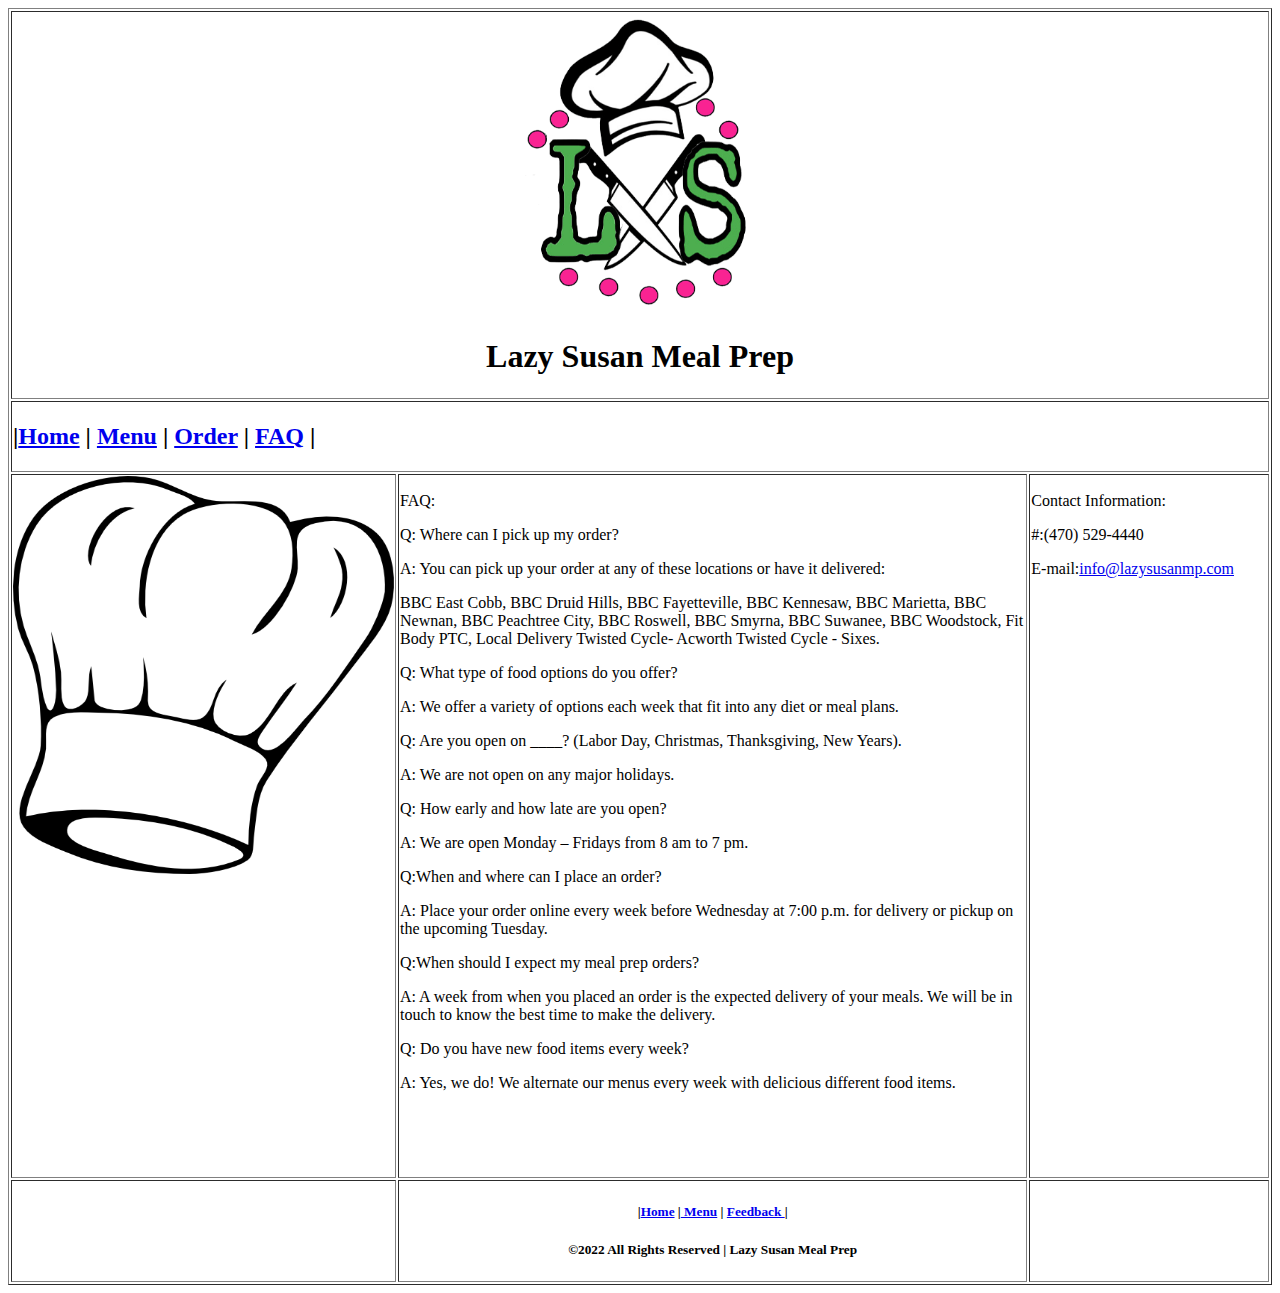
==== lazysusanFAQ.html @ 2cd12428 "My First Commit" ====
<!doctype html>
<html><!-- InstanceBegin template="/Templates/lazysusanmain.dwt" codeOutsideHTMLIsLocked="false" -->
<head>
<meta charset="utf-8">
<!-- InstanceBeginEditable name="doctitle" -->
<title>FAQ</title>
<!-- InstanceEndEditable -->
<!-- InstanceBeginEditable name="head" -->
<!-- InstanceEndEditable -->
<link href="../../CSS/lazysusancss.css" rel="stylesheet" type="text/css">
</head>

<body>
<table width="100%" height="535" border="1">
  <tbody>
    <tr>
      <td height="99" colspan="3" align="center"><img src="logo3.png" width="247" height="300" alt=""/> <h1>Lazy Susan Meal Prep</h1></td>
    </tr>
    <tr>
      <td height="47" colspan="3" valign="middle"><nav>
      <h2>|<a href="lazysusanhome.html">Home</a> | <a href="lazysusanmenu.html">Menu</a> | <a href="lazysusanorder.html">Order</a> | <a href="lazysusanFAQ.html">FAQ</a> |</h2></nav></td>
    </tr>
    <tr>
      <td width="20%" valign="top"><!-- InstanceBeginEditable name="rightpanel" --><img src="clipart16385.png" width="381" height="398" alt=""/><!-- InstanceEndEditable --></td>
      <td width="60%" height="192" valign="top"><!-- InstanceBeginEditable name="maincontent" -->
        <p>FAQ:</p>
        <p>Q: Where can I pick up my order? </p>
        <p>A: You can pick up your order at any of these locations or have it delivered:</p>
        <p>BBC East Cobb,
BBC Druid Hills,
BBC Fayetteville,
BBC Kennesaw,
BBC Marietta,
BBC Newnan,
BBC Peachtree City,
BBC Roswell,
BBC Smyrna,
BBC Suwanee,
BBC Woodstock,
Fit Body PTC,
Local Delivery
Twisted Cycle- Acworth
Twisted Cycle - Sixes.</p>
        <p>Q: What type of food options do you offer?</p>
        <p>A: We offer a variety of options each week that fit into any diet or meal plans.        </p>
        <p>Q: Are you open on ____? (Labor Day, Christmas,  Thanksgiving, New Years). </p>
        <p>A: We are not open on any major holidays.  </p>
        <p>Q: How early and how late are you open? </p>
        <p>A: We are open Monday – Fridays from 8 am to 7 pm.</p>
        <p>Q:When and where can I place an order? </p>
        <p>A: Place your order online every week before Wednesday at 7:00 p.m. for delivery or pickup on the upcoming Tuesday.</p>
        <p>Q:When should I expect my meal prep orders? </p>
        <p>A: A week from when you placed an order is the expected  delivery of your meals. We will be in touch to know the best time to make the  delivery. </p>
        <p>Q: Do you have new food items every week? </p>
        A: Yes, we do! We alternate our menus every week with  delicious different food items.
        <p>&nbsp;</p>
        <p>&nbsp;</p>
      <!-- InstanceEndEditable --></td>
      <td width="20%" valign="top"><!-- InstanceBeginEditable name="leftpanel" -->
        <p>Contact Information:</p>
        <p>#:(470) 529-4440</p>
        <p>E-mail:<a href="mailto:info@lazysusanmp.com" role="link" tabindex="0" target="_blank">info@lazysusanmp.com</a></p>
        <p>&nbsp;</p>
      <!-- InstanceEndEditable --></td>
    </tr>
    <tr>
      <td height="63"></td>
      <td height="63" align="center"> <footer>
        <h5>|<a href="lazysusanhome.html">Home</a> |<a href="lazysusanmenu.html"> Menu</a> | <a href="lazysusanfeedback.html">Feedback </a>|</h5>
        <h5>©2022 All Rights Reserved | Lazy Susan Meal Prep</h5>
      </footer></td>
      <td height="63"></td>
    </tr>
  </tbody>
</table>
</body>
<!-- InstanceEnd --></html>
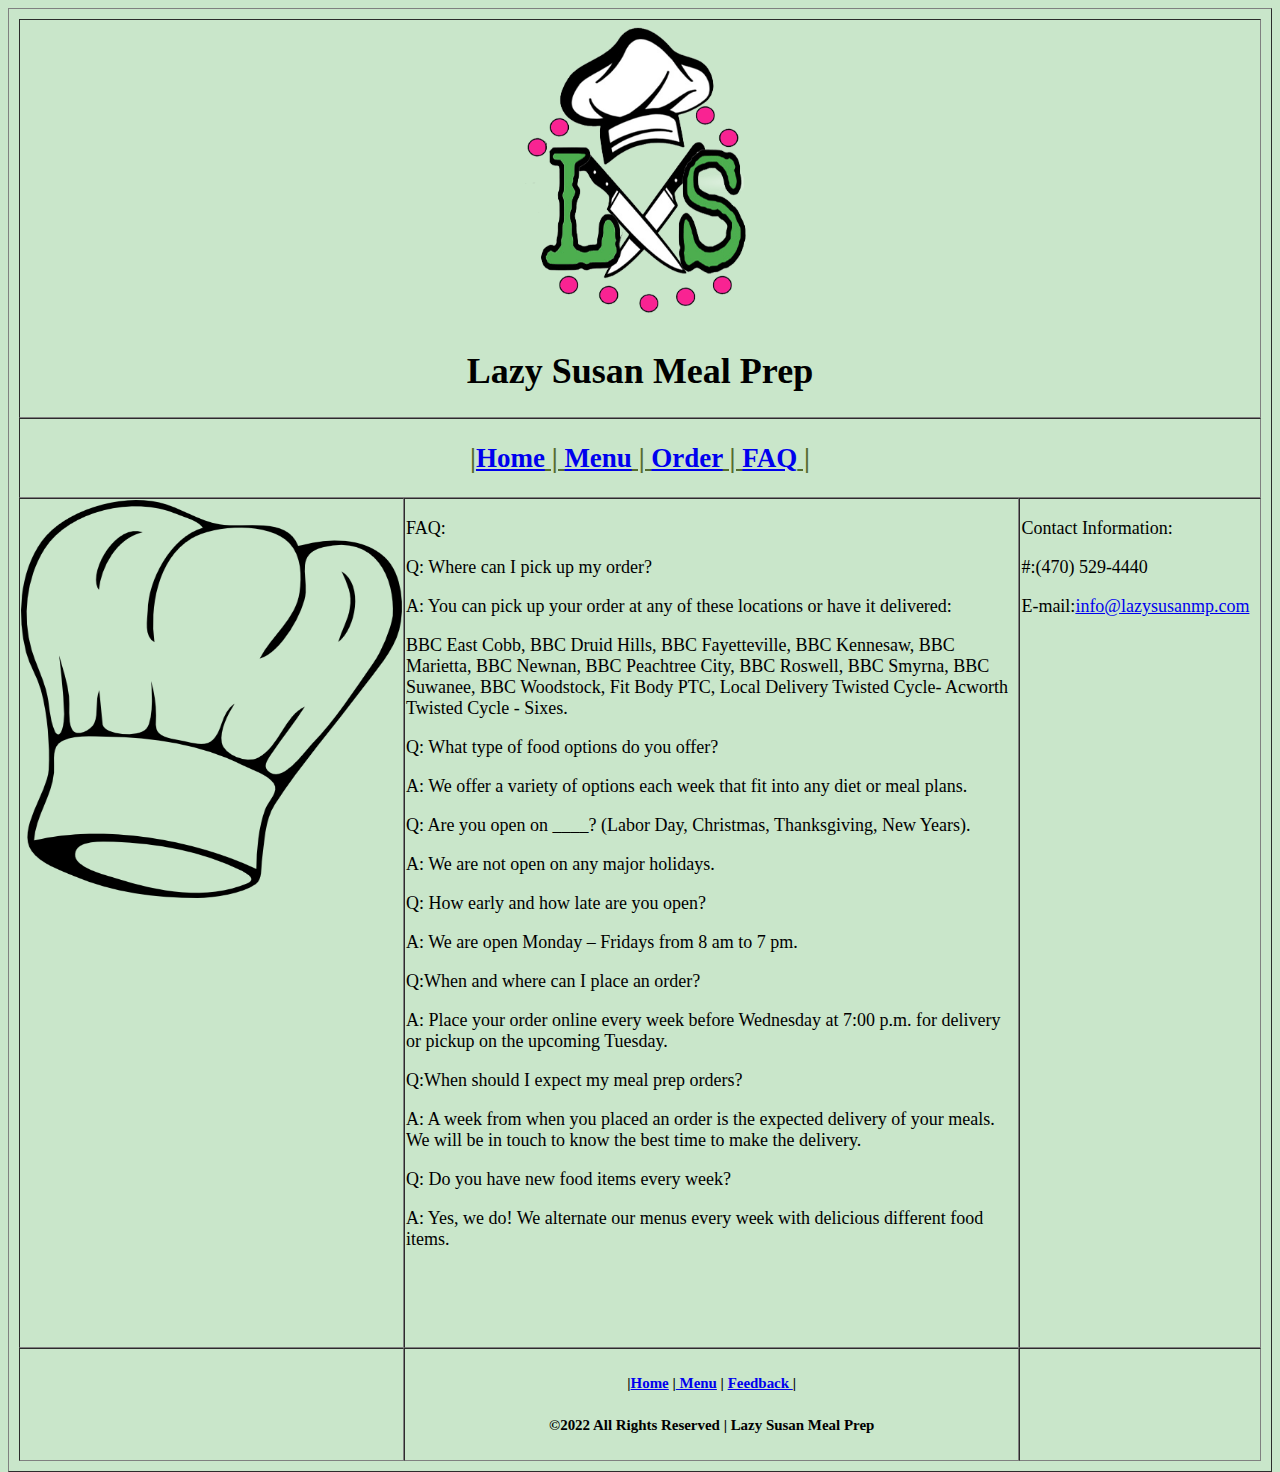
==== commit fb4946ed: "Updated Links" ====
--- a/lazysusanFAQ.html
+++ b/lazysusanFAQ.html
@@ -7,21 +7,21 @@
 <!-- InstanceEndEditable -->
 <!-- InstanceBeginEditable name="head" -->
 <!-- InstanceEndEditable -->
-<link href="../../CSS/lazysusancss.css" rel="stylesheet" type="text/css">
+<link href="/lazysusancss.css" rel="stylesheet" type="text/css">
 </head>
 
 <body>
 <table width="100%" height="535" border="1">
   <tbody>
     <tr>
-      <td height="99" colspan="3" align="center"><img src="logo3.png" width="247" height="300" alt=""/> <h1>Lazy Susan Meal Prep</h1></td>
+      <td height="99" colspan="3" align="center"><img src="/images/logo3.png" width="247" height="300" alt=""/> <h1>Lazy Susan Meal Prep</h1></td>
     </tr>
     <tr>
       <td height="47" colspan="3" valign="middle"><nav>
-      <h2>|<a href="lazysusanhome.html">Home</a> | <a href="lazysusanmenu.html">Menu</a> | <a href="lazysusanorder.html">Order</a> | <a href="lazysusanFAQ.html">FAQ</a> |</h2></nav></td>
+      <h2>|<a href="/lazysusanhome.html">Home</a> | <a href="/lazysusanmenu.html">Menu</a> | <a href="/lazysusanorder.html">Order</a> | <a href="/lazysusanFAQ.html">FAQ</a> |</h2></nav></td>
     </tr>
     <tr>
-      <td width="20%" valign="top"><!-- InstanceBeginEditable name="rightpanel" --><img src="clipart16385.png" width="381" height="398" alt=""/><!-- InstanceEndEditable --></td>
+      <td width="20%" valign="top"><!-- InstanceBeginEditable name="rightpanel" --><img src="/images/clipart16385.png" width="381" height="398" alt=""/><!-- InstanceEndEditable --></td>
       <td width="60%" height="192" valign="top"><!-- InstanceBeginEditable name="maincontent" -->
         <p>FAQ:</p>
         <p>Q: Where can I pick up my order? </p>
@@ -66,7 +66,7 @@
     <tr>
       <td height="63"></td>
       <td height="63" align="center"> <footer>
-        <h5>|<a href="lazysusanhome.html">Home</a> |<a href="lazysusanmenu.html"> Menu</a> | <a href="lazysusanfeedback.html">Feedback </a>|</h5>
+        <h5>|<a href="/lazysusanhome.html">Home</a> |<a href="/lazysusanmenu.html"> Menu</a> | <a href="/lazysusanfeedback.html">Feedback </a>|</h5>
         <h5>©2022 All Rights Reserved | Lazy Susan Meal Prep</h5>
       </footer></td>
       <td height="63"></td>
--- a/lazysusancss.css
+++ b/lazysusancss.css
@@ -0,0 +1,78 @@
+@charset "utf-8";
+/* CSS Document */
+
+html {
+	background-color:#c9e6ca;
+	color:black;
+	width:100%;
+	height:100%;
+}
+
+body {
+	font-family:Cambria, "Hoefler Text", "Liberation Serif", Times, "Times New Roman", "serif";
+	color:black;
+	font-size:18px;
+
+}
+
+nav {
+	text-align:center;
+	color:darkolivegreen;
+	text-decoration:underline;
+}
+
+nav a:hover {
+	color:beige;
+}
+
+nav a:visited {
+	color:black;
+}
+
+nav a:active {
+	color:darkolivegreen;
+}
+
+table {
+	width:100%;
+	border-spacing:inherit;
+	padding:10px;
+}
+
+div.gallery {
+  margin:5px;
+  border:1px solid #ccc;
+  float:left;
+  width:180px;
+}
+
+div.gallery:hover {
+  border:1px solid #777;
+}
+
+div.gallery img {
+  width:100%;
+  height:auto;
+}
+
+div.desc {
+  padding:15px;
+  text-align:center;
+}
+
+input[type=text] {
+  width: 95%;
+}
+
+input[type=email] {
+	width: 95%;
+}
+
+input[type=textarea] {
+	width: 100%;
+}
+
+h1 {
+	text-align:center;
+}
+
